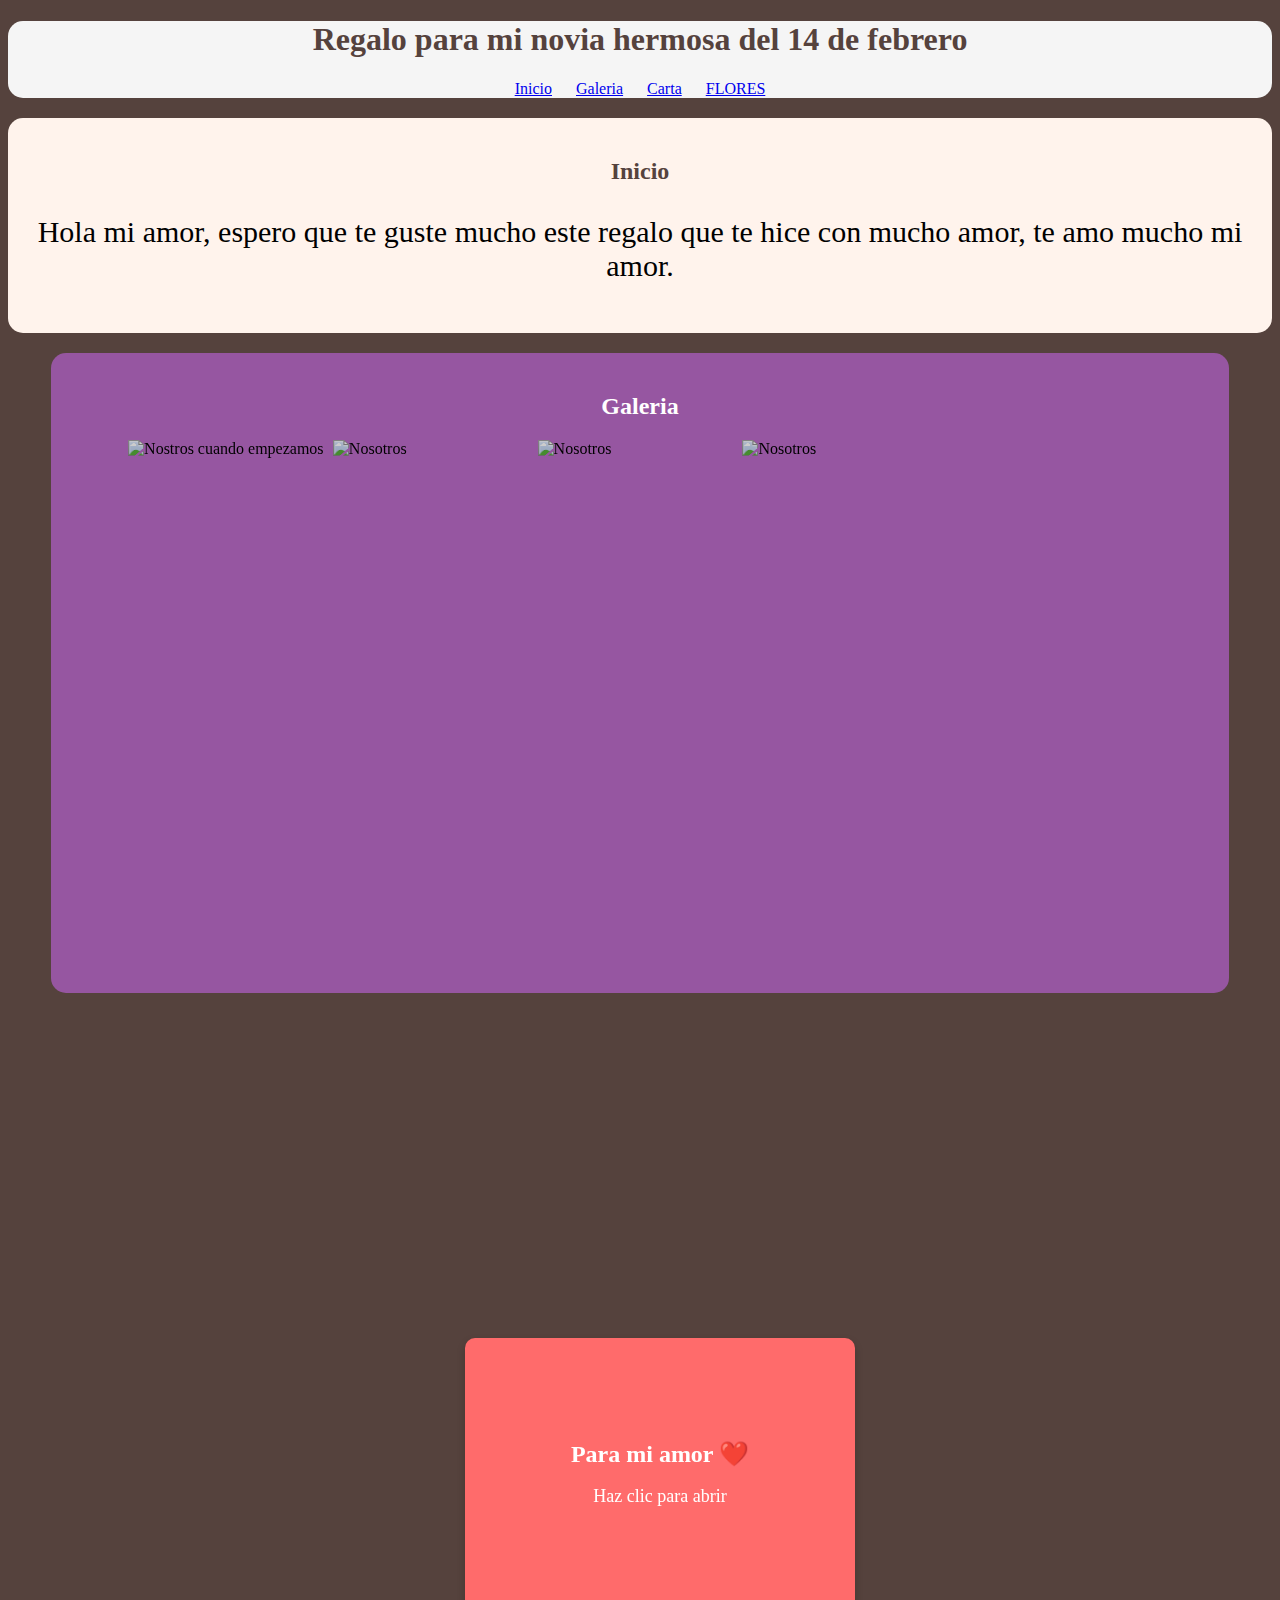
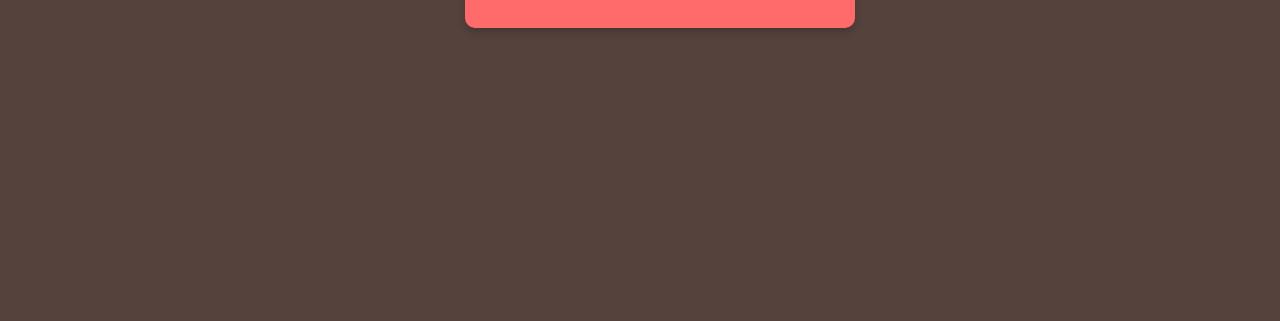
==== index.html @ b83b0606 "Add files via upload" ====
<!DOCTYPE html>
<html lang="en">
<head>
    <meta charset="UTF-8">
    <meta name="viewport" content="width=device-width, initial-scale=1.0">
    <title>Regalo 14</title>
    <link rel="stylesheet" href="estilo.css">
    <script src="script.js"></script>

</head>
<body>
    <header>
        <h1 class="Encabezado">
            Regalo para mi novia hermosa del 14 de febrero
        </h1>
        <nav>
            <ul>
                <li><a href="#inicio">Inicio</a></li>
                <li><a href="#galeria">Galeria</a></li>
                <li><a href="#carta">Carta</a></li>
                <li><a href="flores.html">FLORES</a></li>
            </ul>
        </nav>
    </header>
    <section class="inicio" id="inicio">
        <h2>Inicio</h2>
        <div class="Mensaje">
        <p>
            Hola mi amor, espero que te guste mucho este regalo que te hice con mucho amor, te amo mucho mi amor.
        </p> 
    </div>
    </section>
    <section class="galeria" id="galeria">
        <h2>Galeria</h2>
        <div class="galeria">
        <img src="img/img1.jpg" alt="Nostros cuando empezamos ">
        <img src="img/img2.jpg" alt="Nosotros">
        <img src="img/img3.jpg" alt="Nosotros">
        <img src="img/img4.jpg" alt="Nosotros">
        <img src="img/img5.jpg" alt="">
    </div>
    </section>
    <section class="Carta" id="Carta">
        <div class="carta-container" onclick="toggleCarta()">
            <div class="carta" id="carta">
                <div class="cara frontal">
                    <h3>Para mi amor ❤️</h3>
                    <p>Haz clic para abrir</p>
                </div>
                <div class="cara trasera">
                    <p>Mi amor, desde que entraste en mi vida, todo es más hermoso y especial. 
                    Eres mi alegría, mi mejor aventura y mi razón para sonreír. 
                    No hay palabras suficientes para describir cuánto te amo y lo agradecido que estoy de tenerte a mi lado. 
                    ¡Siempre estaré aquí para ti! ❤️</p>
                </div>
            </div>
        </div>
    </section>
</body>
</html>
---- estilo.css ----
body {
    background-color: #55423d;
}
header{
    padding: 20px auto;
    margin: 20px auto;
    background-color: #f5f5f5;
    border-radius: 15px;
}
h1{
    text-align: center;
    color: #55423d;
}
nav{
    text-align: center;
}  
nav ul{
    list-style-type: none;
    margin: 0;
    padding: 0;
}
nav ul li{
    display: inline;
    margin: 0 10px;
}
/*.-----------------------------------*/
section.inicio{
    margin: 20px auto;
    padding: 20px;
    background-color: #fff3ec;
    border-radius: 15px;
}
section.inicio h2{
    color: #55423d;
}
section.inicio p{
    text-align: center;
    font-family: Georgia, 'Times New Roman', Times, serif;
    font-size: 30px;
}

section.galeria {
    margin: 20px auto;
    padding: 20px;
    background-color: #9656a1;
    border-radius: 15px;
    max-width: 90vw; /* Ajusta el ancho dinámicamente */
    height: 600px; /* Aumenta la altura */
    overflow: hidden;
    display: flex;
    flex-direction: column;
    align-items: center;
}

h2 {
    color: #fff;
    text-align: center;
    margin-bottom: 20px;
}

.galeria {
    display: flex;
    width: 90%;
    height: 500px; /* Aumenta la altura */
    overflow: hidden;
}

.galeria img {
    width: 0px;
    flex-grow: 1;
    object-fit: cover;
    filter: brightness(80%);
    transition: .7s ease;
    height: 100%;
}

.galeria img:hover {
    width: 700px; /* Expande más la imagen */
    opacity: 1;
    filter: brightness(130%);
}

/*-------------------------------------------*/
.Carta {
    display: flex;
    justify-content: center;
    align-items: center;
    width: 100%;
    height: 100vh;
}
.carta-container {
    position: relative;
    width: 350px;
    height: 250px;
    perspective: 1000px;
    cursor: pointer;
}
.carta {
    width: 100%;
    height: 100%;
    position: absolute;
    transform-style: preserve-3d;
    transition: transform 0.7s;
}
.carta.abierta {
    transform: rotateY(180deg);
}
.cara {
    position: absolute;
    width: 100%;
    height: 100%;
    backface-visibility: hidden;
    display: flex;
    justify-content: center;
    align-items: center;
    font-size: 18px;
    font-family: 'Georgia', serif;
    border-radius: 10px;
    box-shadow: 0 4px 8px rgba(0, 0, 0, 0.2);
    padding: 20px;
    text-align: center;
}
.frontal {
    background-color: #ff6b6b;
    color: white;
    display: flex;
    flex-direction: column;
    justify-content: center;
}
.frontal h3 {
    margin: 0;
    font-size: 24px;
}
.trasera {
    background-color: #ffcc5c;
    transform: rotateY(180deg);
    color: #55423d;
}
/* estilo.css */
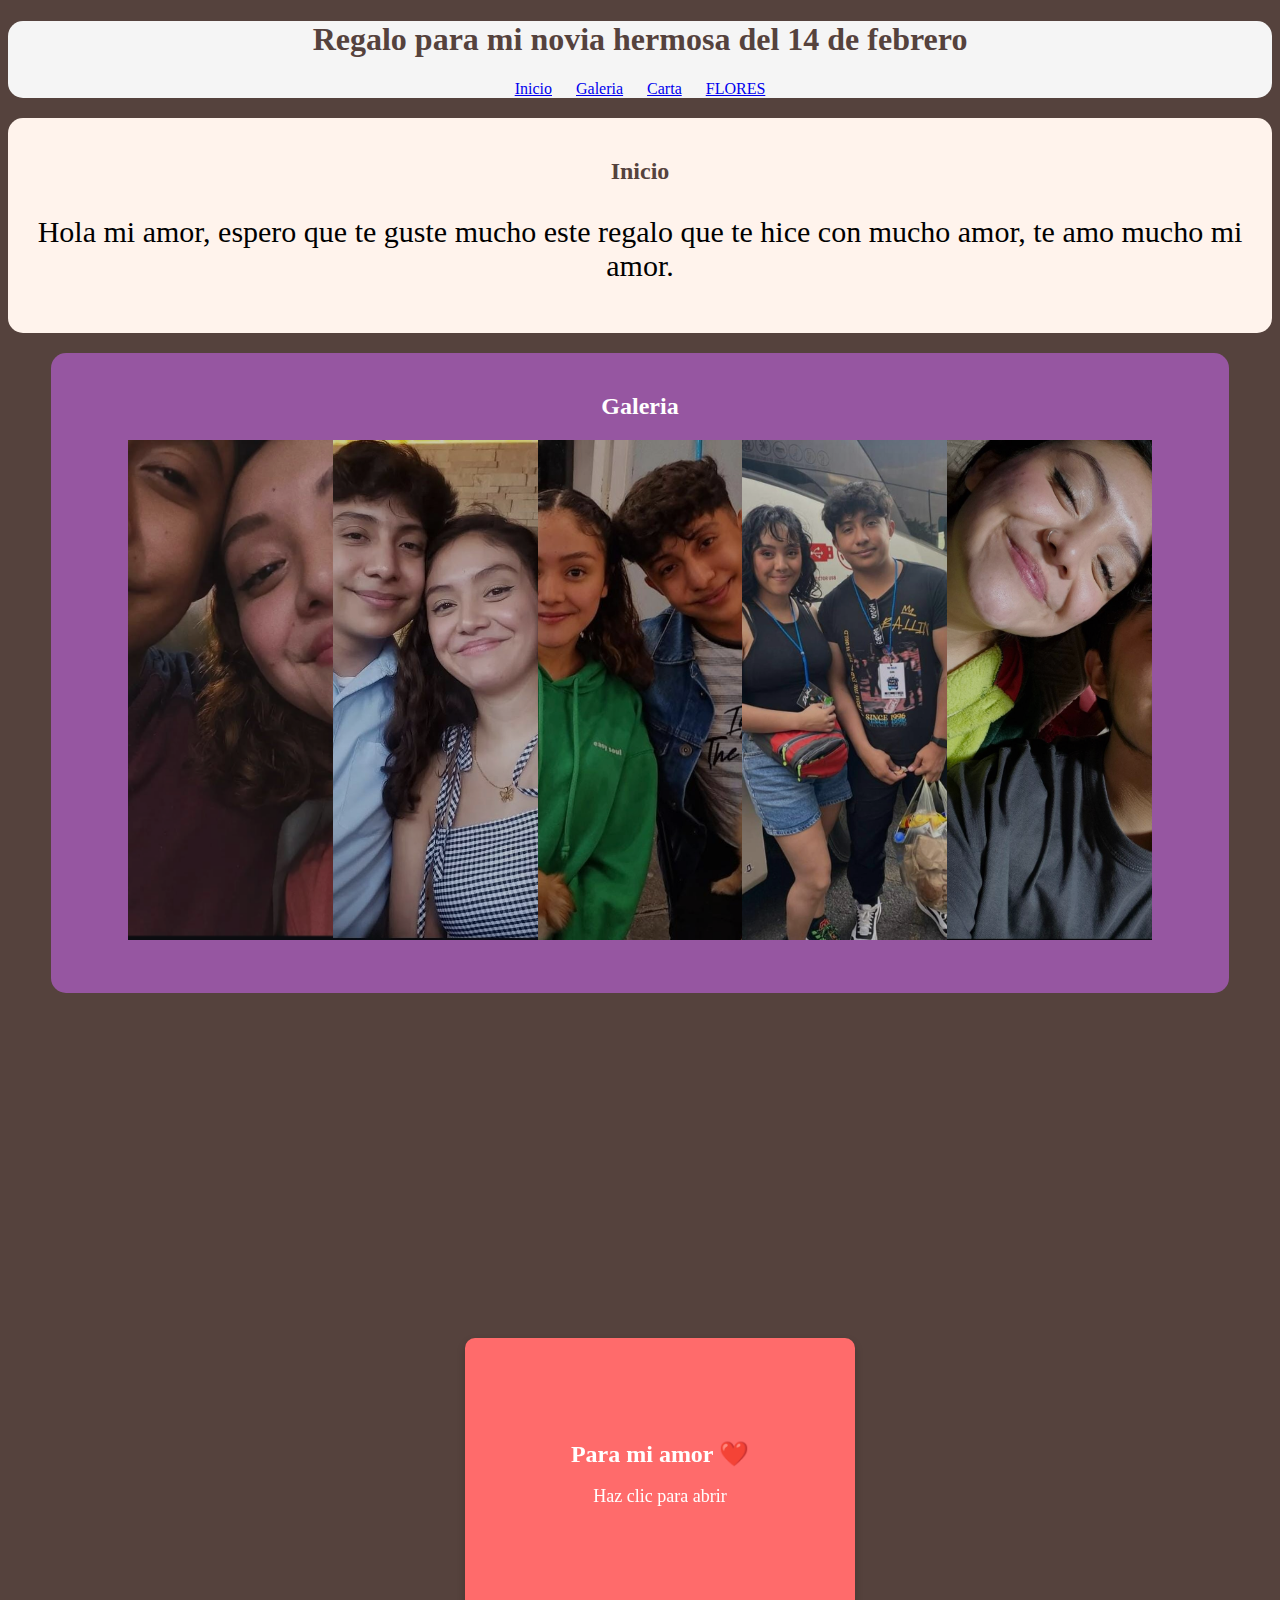
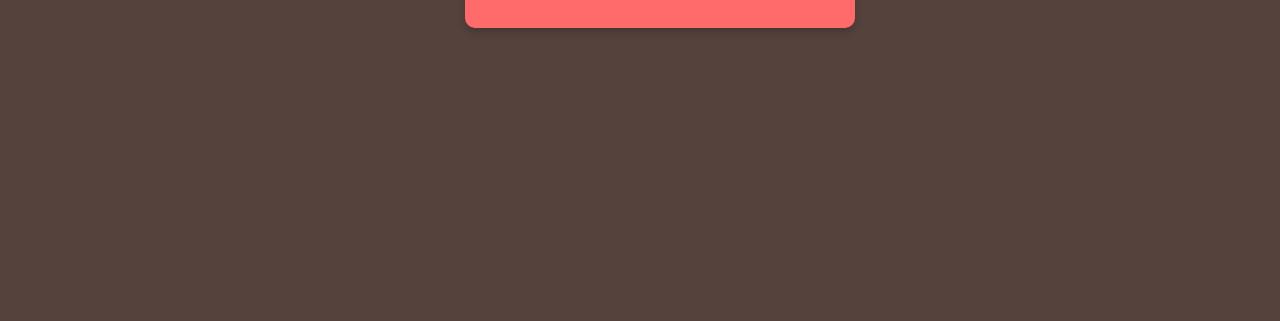
==== commit e238210b: "Update index.html" ====
--- a/index.html
+++ b/index.html
@@ -33,11 +33,11 @@
     <section class="galeria" id="galeria">
         <h2>Galeria</h2>
         <div class="galeria">
-        <img src="img/img1.jpg" alt="Nostros cuando empezamos ">
-        <img src="img/img2.jpg" alt="Nosotros">
-        <img src="img/img3.jpg" alt="Nosotros">
-        <img src="img/img4.jpg" alt="Nosotros">
-        <img src="img/img5.jpg" alt="">
+        <img src="img1.jpg" alt="Nostros cuando empezamos ">
+        <img src="img2.jpg" alt="Nosotros">
+        <img src="img3.jpg" alt="Nosotros">
+        <img src="img4.jpg" alt="Nosotros">
+        <img src="img5.jpg" alt="">
     </div>
     </section>
     <section class="Carta" id="Carta">
@@ -57,4 +57,4 @@
         </div>
     </section>
 </body>
-</html>+</html>
